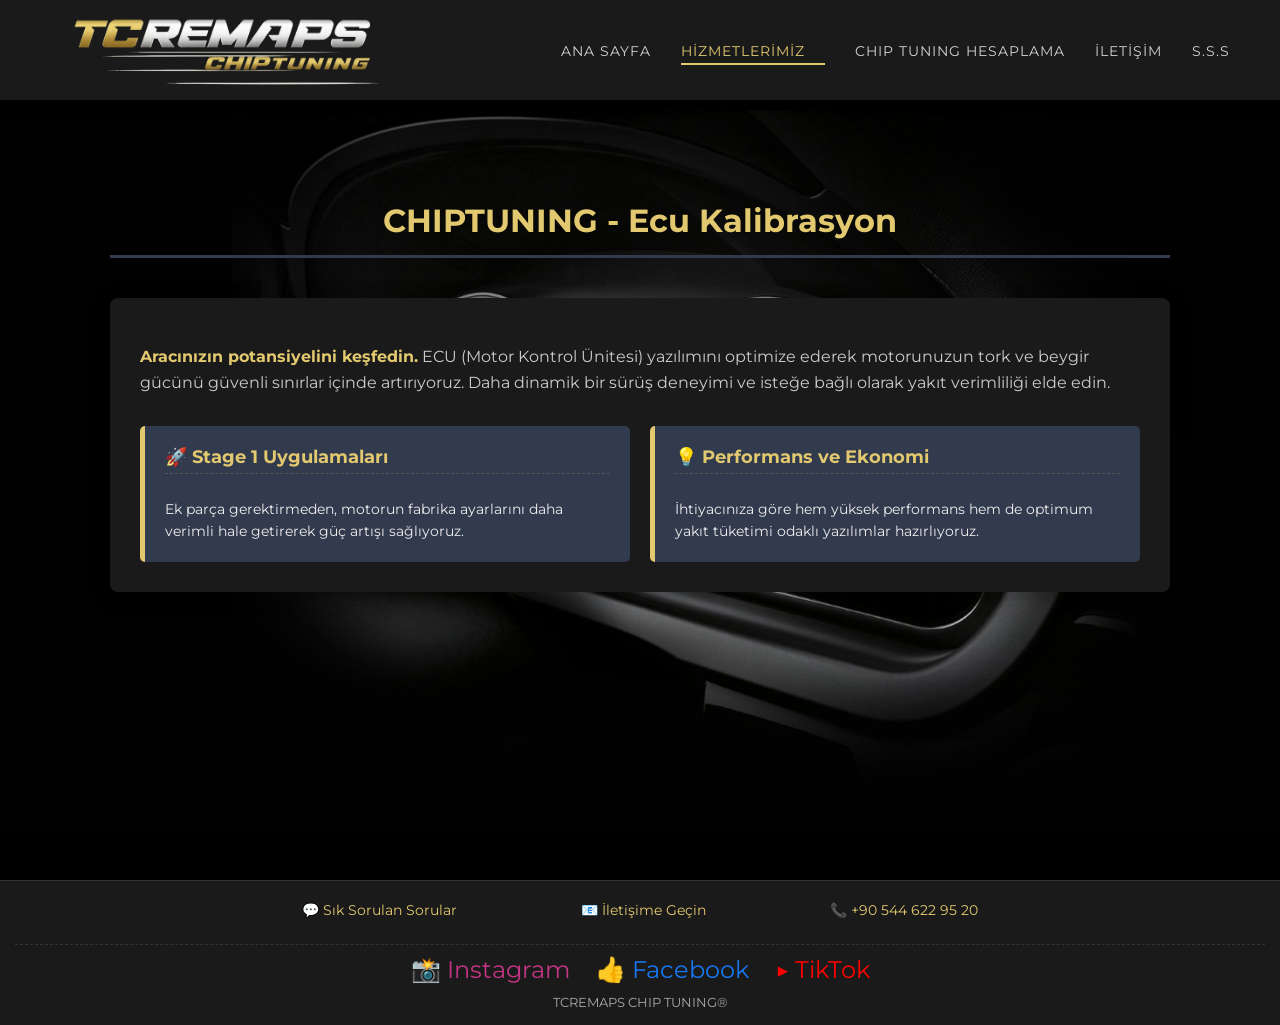
==== TCremaps/chiptuning.html @ 3da79489 "Add files via upload" ====
<!DOCTYPE html>
<html lang="tr">
<head>
    <meta charset="UTF-8">
    <meta name="viewport" content="width=device-width, initial-scale=1.0">
    <title>CHIPTUNING - TCREMAPS</title>
    <link rel="stylesheet" href="style.css">
    <link href="https://fonts.googleapis.com/css2?family=Montserrat:wght@400;700&display=swap" rel="stylesheet">
</head>
<body>

<header class="main-header">
    <div class="logo">
        <img src="logo.png" alt="TCREMAPS CHIPTUNING Logo" class="tc-remaps-logo">
    </div>
    <nav class="main-nav">
        <ul>
            <li><a href="index.html">ANA SAYFA</a></li>
            <li class="dropdown">
                <a href="javascript:void(0)" class="dropbtn current-page">HİZMETLERİMİZ</a>
                <div class="dropdown-content">
                    <a href="chiptuning.html">CHIPTUNING</a>
                    <a href="dsg-tuning.html">DSG TUNING</a>
                    <a href="dtc-ariza-cozumu.html">DTC Arıza Çözümü</a>
                    <a href="hiz-limit-cozumu.html">Hız Limit Çözümü</a>
                    <a href="rev-limiter.html">Rev Limiter</a>
                    <a href="popcorn.html">Popcorn</a>
                    <a href="pop-bangs.html">Pop&Bangs</a>
                    <a href="launch-control.html">Launch Control</a>
                    <a href="egzoz-emisyon-ariza.html">Egzoz Emisyon Arıza Çözümleri</a>
                </div>
            </li>
            <li><a href="index.html#ecuCalculateTool">CHIP TUNING HESAPLAMA</a></li>
            <li><a href="iletisim.html">İLETİŞİM</a></li>
            <li><a href="sss.html">S.S.S</a></li>
        </ul>
    </nav>
</header>

<div class="container service-page">
    <h1 class="service-title">CHIPTUNING - Ecu Kalibrasyon</h1>
    <div class="service-content">
        <p><strong>Aracınızın potansiyelini keşfedin.</strong> ECU (Motor Kontrol Ünitesi) yazılımını optimize ederek motorunuzun tork ve beygir gücünü güvenli sınırlar içinde artırıyoruz. Daha dinamik bir sürüş deneyimi ve isteğe bağlı olarak yakıt verimliliği elde edin.</p>

        <div class="service-details">
            <div class="detail-box">
                <h4>🚀 Stage 1 Uygulamaları</h4>
                <p>Ek parça gerektirmeden, motorun fabrika ayarlarını daha verimli hale getirerek güç artışı sağlıyoruz.</p>
            </div>
            <div class="detail-box">
                <h4>💡 Performans ve Ekonomi</h4>
                <p>İhtiyacınıza göre hem yüksek performans hem de optimum yakıt tüketimi odaklı yazılımlar hazırlıyoruz.</p>
            </div>
        </div>

    </div>
</div>

<footer style="padding: 15px; text-align: center; margin-top: 30px;">
    <div class="footer-links">
        <div><a href="#">💬 Sık Sorulan Sorular</a></div>
        <div><a href="iletisim.html">📧 İletişime Geçin</a></div>
        <div>📞 +90 544 622 95 20</div>
    </div>

    <div class="social-links" style="margin-top: 20px; font-size: 24px;">
        <a href="https://www.instagram.com/tcremaps/" target="_blank" style="color: #c13584; margin: 0 10px;">📸 Instagram</a>
        <a href="https://www.facebook.com/tcremaps" target="_blank" style="color: #1877f2; margin: 0 10px;">👍 Facebook</a>
        <a href="https://www.tiktok.com/@tc.remaps?_r=1&_t=ZS-91EcDNfLq42" target="_blank" style="color: #ff0000; margin: 0 10px;">▶️ TikTok</a>
    </div>

    <small style="display: block; margin-top: 10px; color: #aaa;">TCREMAPS CHIP TUNING®</small>
</footer>

</body>
</html>
---- TCremaps/style.css ----
/* Ana Renk Paleti */
:root {
    --bg-dark: #121212; /* Arkaplanın üzerine gelecek katman rengine yakın */
    --bg-header: #1A1A1A; /* Header & Koyu Bölüm Arkaplanı */
    --accent-gold: #e2c86e; /* Ana Vurgu Rengi: Altın Sarısı */
    --text-light: #ffffff; /* Okunabilirlik için beyaz */
    --box-bg: #323a4e; /* Kutu/Özellik Arkaplanı */
}

/* GENEL SIFIRLAMA VE BOX MODEL KURALI */
*, *::before, *::after {
    box-sizing: border-box; /* Padding ve border'ı genişliğin içine dahil eder */
}

/* Genel Stil Ayarları */
body {
    font-family: 'Montserrat', Arial, sans-serif;
    /* --- ARKA PLAN STİLLERİ --- */
    background-image: url('header.png');
    background-size: cover;
    background-attachment: fixed;
    background-color: var(--bg-dark);
    /* -------------------------- */

    color: var(--text-light);
    margin: 0;
    padding: 0;
    padding-top: 100px; /* Sabit Header için boşluk */
}

a {
    text-decoration: none;
    color: var(--text-light);
}

/* --- HEADER STİLLERİ --- */

.main-header {
    background-color: var(--bg-header);
    position: fixed;
    top: 0;
    left: 0;
    width: 100%;
    /* BÜYÜK EKRANLAR İÇİN DÜZELTİLMİŞ PADDING: Üst/Alt: 10px, Sağ/Sol: 50px */
    padding: 10px 50px;
    display: flex;
    justify-content: space-between;
    align-items: center;
    box-shadow: 0 2px 10px rgba(0, 0, 0, 0.5);
    z-index: 1000;
}

.logo img.tc-remaps-logo {
    max-height: 80px;
    width: auto;
    display: block;
}

/* Navigasyon ve Menü */
.main-nav ul {
    list-style: none;
    margin: 0;
    padding: 0;
    display: flex;
    align-items: center;
}

.main-nav li {
    margin-left: 30px; /* Büyük ekran li boşluğu */
}

.main-nav a {
    text-decoration: none;
    color: var(--text-light);
    font-size: 14px;
    font-weight: 400;
    letter-spacing: 1px;
    padding-bottom: 5px;
    position: relative;
    opacity: 0.8;
    transition: opacity 0.3s, color 0.3s;
    text-transform: uppercase;
}

.main-nav a:hover,
.main-nav a.dropbtn:hover {
    opacity: 1;
    color: var(--accent-gold);
}

/* Alt Çizgi Vurgusu */
.main-nav a::after {
    content: '';
    position: absolute;
    bottom: 0;
    left: 0;
    width: 0;
    height: 2px;
    background-color: var(--accent-gold);
    transition: width 0.3s ease-out;
}

.main-nav a:hover::after,
.main-nav .current-page::after { /* current-page için de alt çizgi vurgusu eklendi */
    width: 100%;
}

/* --- DROPDOWN MENÜ STİLLERİ --- */

.dropdown {
    position: relative;
    display: inline-block;
}

.dropdown-content {
    display: none;
    position: absolute;
    background-color: var(--bg-header);
    min-width: 200px;
    box-shadow: 0px 8px 16px 0px rgba(0,0,0,0.7);
    z-index: 1001;
    top: calc(100% + 1px);
    right: 0;
    text-align: left;
    border: 1px solid #333;
    border-top: none;
}

.dropdown-content a {
    color: var(--text-light);
    padding: 12px 16px;
    display: block;
    font-size: 13px;
    text-transform: none;
    opacity: 1;
}

.dropdown-content a:hover {
    background-color: var(--box-bg);
    color: var(--accent-gold);
}

/* Hover ile gösterme (saf CSS ile dropdown açma) */
.dropdown:hover .dropdown-content {
    display: block;
}

.main-nav .dropbtn {
    padding-right: 20px;
}

/* --- ANA İÇERİK STİLLERİ --- */

.container {
    max-width: 1100px;
    margin: 30px auto;
    padding: 0 20px;
}

/* Ana Özellikler (Grid) */
.features {
    display: grid;
    grid-template-columns: repeat(auto-fit, minmax(200px, 1fr));
    gap: 15px;
    margin-bottom: 40px;
    text-align: center;
}

.feature-box {
    background-color: var(--box-bg);
    padding: 20px;
    border-radius: 5px;
    font-size: 15px;
    display: flex;
    flex-direction: column;
    align-items: center;
    transition: background-color 0.3s;
    border-left: 3px solid var(--accent-gold);
}

.feature-box:hover {
    background-color: #3e4860;
}

.feature-box strong {
    margin-top: 5px;
    color: var(--accent-gold);
    font-weight: 700;
}

/* Tuning Hesaplama Alanı (Sadece index.html için) */
.tuning-calculator-section {
    background-color: var(--bg-header);
    padding: 30px;
    border-radius: 5px;
    margin-bottom: 40px;
}

.tuning-calculator-section h3 {
    border-bottom: 2px solid var(--box-bg);
    padding-bottom: 10px;
    margin-bottom: 20px;
    color: var(--accent-gold);
    text-align: center;
    font-size: 24px;
}

#ecuCalculateTool {
    margin-top: 20px;
    min-height: 50px;
}



/* --- FOOTER STİLLERİ --- */

footer {
    background-color: var(--bg-header);
    padding: 20px 15px;
    text-align: center;
    margin-top: 30px;
    border-top: 1px solid #333;
}

.footer-links {
    display: flex;
    justify-content: space-around;
    max-width: 800px;
    margin: 0 auto 15px auto;
    flex-wrap: wrap;
}

.footer-links div {
    padding: 5px 10px;
}

.footer-links a, .footer-links div {
    color: var(--accent-gold) !important;
    font-size: 14px;
    transition: color 0.3s;
}

.footer-links a:hover {
    color: var(--text-light) !important;
}


/* --- HİZMET SAYFALARI (SERVICE PAGES) İÇERİK STİLLERİ --- */

/* Aktif Sayfa Vurgusu */
.main-nav .dropdown .current-page {
    color: var(--accent-gold) !important;
    opacity: 1 !important;
}

/* Sayfa İçeriği Düzeni */
.service-page {
    padding-top: 50px; /* İçeriği header'ın altına taşır */
    min-height: 80vh;
}

.service-title {
    color: var(--accent-gold);
    text-align: center;
    font-size: 32px;
    margin-bottom: 40px;
    padding-bottom: 15px;
    border-bottom: 3px solid var(--box-bg);
}

.service-content {
    background-color: var(--bg-header);
    padding: 30px;
    border-radius: 8px;
    box-shadow: 0 4px 20px rgba(0, 0, 0, 0.3);
}

.service-content p {
    font-size: 16px;
    line-height: 1.6;
    margin-bottom: 25px;
    color: #ccc;
}

.service-content strong {
    color: var(--accent-gold);
    font-weight: 700;
}

.service-details {
    display: grid;
    grid-template-columns: repeat(auto-fit, minmax(280px, 1fr));
    gap: 20px;
    margin-top: 30px;
}

.detail-box {
    background-color: var(--box-bg);
    padding: 20px;
    border-radius: 5px;
    border-left: 5px solid var(--accent-gold);
}

.detail-box h4 {
    color: var(--accent-gold);
    margin-top: 0;
    font-size: 18px;
    border-bottom: 1px dashed #555;
    padding-bottom: 5px;
}

.detail-box p {
    font-size: 14px;
    margin-bottom: 0;
    color: #eee;
}

/* --- SOSYAL MEDYA STİLLERİ --- */

.social-links {
    margin-top: 20px;
    padding-top: 10px;
    border-top: 1px dashed #333; /* Footer'daki linklerden ayırmak için */
}

.social-links a {
    font-size: 24px; /* Simge boyutu */
    margin: 0 15px;
    transition: transform 0.3s ease;
    display: inline-block;
}

.social-links a:hover {
    transform: scale(1.1); /* Hover'da hafif büyütme efekti */
}

/* --- CHIP TUNING BİLGİLENDİRME ALANI STİLLERİ --- */

.chip-tuning-info-section {
    background-color: var(--bg-header);
    padding: 30px;
    border-radius: 5px;
    margin-top: 40px;
    margin-bottom: 40px;
    box-shadow: 0 4px 10px rgba(0, 0, 0, 0.2);
}

.chip-tuning-info-section .info-title {
    color: var(--accent-gold);
    text-align: center;
    font-size: 24px;
    border-bottom: 2px solid var(--box-bg);
    padding-bottom: 10px;
    margin-bottom: 30px;
}

.info-content-grid {
    display: grid;
    grid-template-columns: 1fr 1fr;
    gap: 20px;
}

.info-box {
    background-color: var(--box-bg);
    padding: 20px;
    border-radius: 5px;
    border-left: 4px solid var(--accent-gold);
}

.info-box h4 {
    color: var(--text-light);
    font-size: 18px;
    margin-top: 0;
    margin-bottom: 10px;
}

.info-box p {
    font-size: 15px;
    line-height: 1.5;
    color: #ccc;
}

.info-box strong {
    color: var(--accent-gold);
}

/* Mobil uyumluluk (768px altı) */
@media (max-width: 768px) {
    .info-content-grid {
        grid-template-columns: 1fr; /* Mobil cihazlarda tek sütun */
    }
}

/* ============== MOBİL UYUMLULUK ============== */
@media (max-width: 768px) {
    .main-header {
        /* Taşma sorununu çözmek için padding azaltıldı */
        padding: 10px 5px;
        flex-direction: column;
        align-items: center;
        position: static; /* Mobil cihazlarda header'ı kaydırılabilir yapar */
    }
    body {
        padding-top: 0;
    }

    .main-nav ul {
        justify-content: center;
        flex-wrap: wrap;
        margin-top: 10px;
    }

    .main-nav li {
        /* Taşma sorununu çözmek için öğe arası boşluk azaltıldı */
        margin: 5px 8px;
    }

    .main-nav a {
        /* Yazı boyutu küçültülerek alandan tasarruf edildi */
        font-size: 13px;
        padding-bottom: 3px;
    }

    .logo img.tc-remaps-logo {
        max-height: 40px;
    }

    .container {
        padding: 0 15px;
    }

    /* Mobil grid düzenlemeleri */
    .features {
        gap: 10px;
    }

    .power-grid {
        grid-template-columns: repeat(2, 1fr);
    }

    .diff-grid {
        grid-template-columns: 1fr;
    }

    .footer-links {
        flex-direction: column;
        gap: 10px;
    }

    .service-title {
        font-size: 24px;
    }
    .service-content {
        padding: 20px;
    }
    .service-details {
        grid-template-columns: 1fr;
    }
}
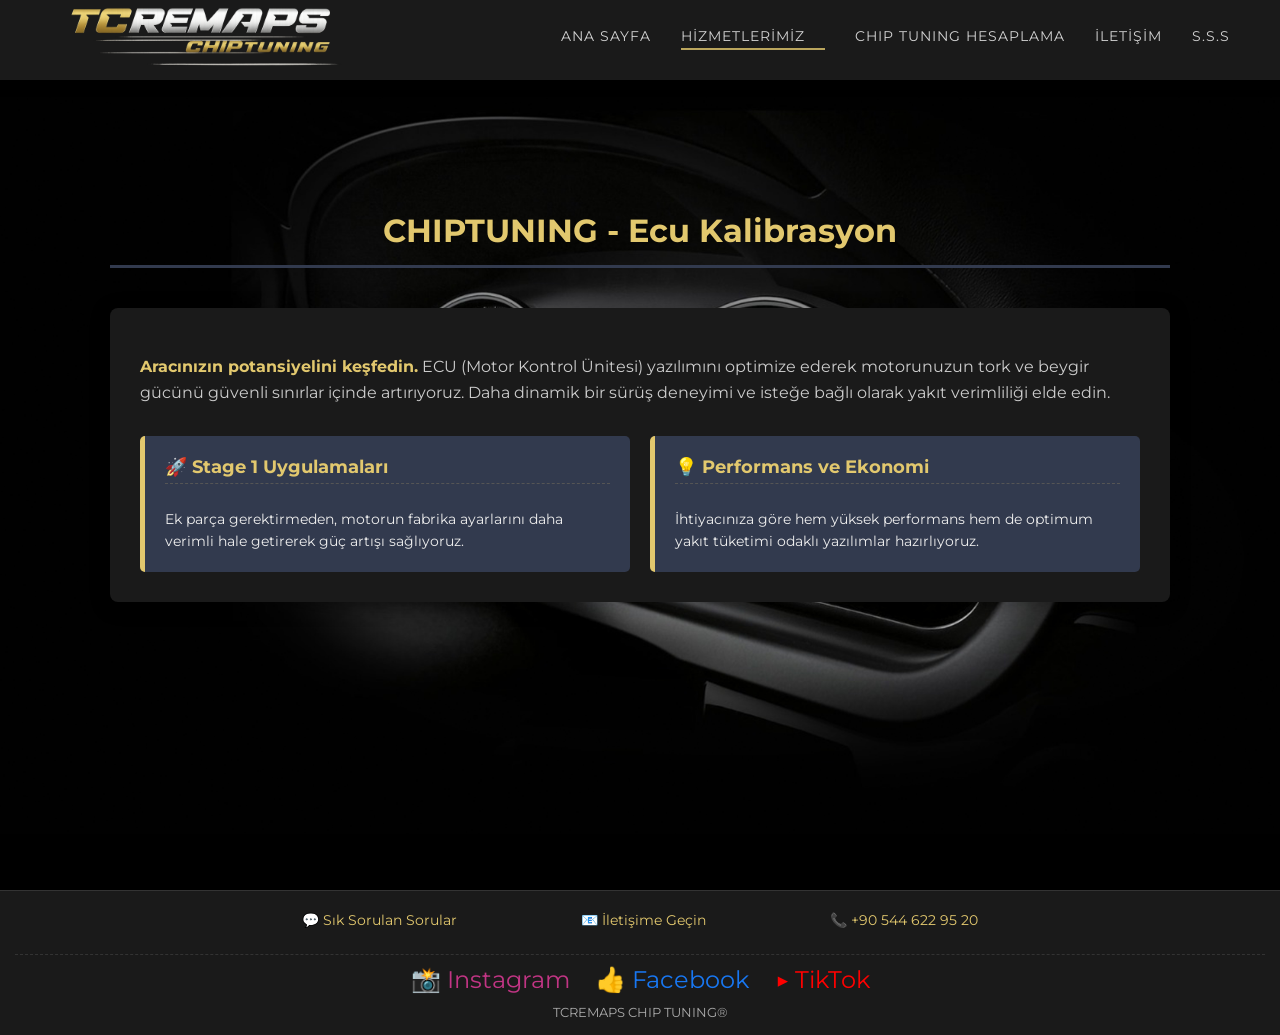
==== commit b0f2b68d: "mobil uyumluluk güncellendi" ====
--- a/TCremaps/chiptuning.html
+++ b/TCremaps/chiptuning.html
@@ -13,6 +13,12 @@
     <div class="logo">
         <img src="logo.png" alt="TCREMAPS CHIPTUNING Logo" class="tc-remaps-logo">
     </div>
+
+    <input type="checkbox" id="menu-toggle">
+
+    <label for="menu-toggle" class="menu-icon">
+        <span></span> <span></span> <span></span> </label>
+
     <nav class="main-nav">
         <ul>
             <li><a href="index.html">ANA SAYFA</a></li>
--- a/TCremaps/style.css
+++ b/TCremaps/style.css
@@ -1,31 +1,29 @@
 /* Ana Renk Paleti */
 :root {
-    --bg-dark: #121212; /* Arkaplanın üzerine gelecek katman rengine yakın */
-    --bg-header: #1A1A1A; /* Header & Koyu Bölüm Arkaplanı */
-    --accent-gold: #e2c86e; /* Ana Vurgu Rengi: Altın Sarısı */
-    --text-light: #ffffff; /* Okunabilirlik için beyaz */
-    --box-bg: #323a4e; /* Kutu/Özellik Arkaplanı */
-}
-
-/* GENEL SIFIRLAMA VE BOX MODEL KURALI */
+    --bg-dark: #121212;
+    --bg-header: #1A1A1A;
+    --accent-gold: #e2c86e;
+    --text-light: #ffffff;
+    --box-bg: #323a4e;
+}
+
+/* GENEL SIFIRLAMA */
 *, *::before, *::after {
-    box-sizing: border-box; /* Padding ve border'ı genişliğin içine dahil eder */
+    box-sizing: border-box;
 }
 
 /* Genel Stil Ayarları */
 body {
     font-family: 'Montserrat', Arial, sans-serif;
-    /* --- ARKA PLAN STİLLERİ --- */
     background-image: url('header.png');
     background-size: cover;
     background-attachment: fixed;
     background-color: var(--bg-dark);
-    /* -------------------------- */
-
     color: var(--text-light);
     margin: 0;
     padding: 0;
-    padding-top: 100px; /* Sabit Header için boşluk */
+    /* Masaüstü için varsayılan boşluk */
+    padding-top: 110px;
 }
 
 a {
@@ -41,17 +39,21 @@
     top: 0;
     left: 0;
     width: 100%;
-    /* BÜYÜK EKRANLAR İÇİN DÜZELTİLMİŞ PADDING: Üst/Alt: 10px, Sağ/Sol: 50px */
-    padding: 10px 50px;
+    /* iPhone Çentik ve Dynamic Island Uyumu */
+    padding-top: env(safe-area-inset-top, 10px);
+    padding-bottom: 10px;
+    padding-left: 50px;
+    padding-right: 50px;
     display: flex;
     justify-content: space-between;
     align-items: center;
     box-shadow: 0 2px 10px rgba(0, 0, 0, 0.5);
     z-index: 1000;
+    min-height: 80px; /* Header yüksekliğini garantiye al */
 }
 
 .logo img.tc-remaps-logo {
-    max-height: 80px;
+    max-height: 70px; /* Masaüstünde biraz küçültüldü, taşmayı önlemek için */
     width: auto;
     display: block;
 }
@@ -66,7 +68,7 @@
 }
 
 .main-nav li {
-    margin-left: 30px; /* Büyük ekran li boşluğu */
+    margin-left: 30px;
 }
 
 .main-nav a {
@@ -101,7 +103,7 @@
 }
 
 .main-nav a:hover::after,
-.main-nav .current-page::after { /* current-page için de alt çizgi vurgusu eklendi */
+.main-nav .current-page::after {
     width: 100%;
 }
 
@@ -140,13 +142,53 @@
     color: var(--accent-gold);
 }
 
-/* Hover ile gösterme (saf CSS ile dropdown açma) */
 .dropdown:hover .dropdown-content {
     display: block;
 }
 
 .main-nav .dropbtn {
     padding-right: 20px;
+}
+
+/* --- MOBİL MENÜ CHECKBOX (IOS İÇİN TAM ÇÖZÜM) --- */
+/* Checkbox'ı boyutsuz ve görünmez yapıyoruz */
+#menu-toggle {
+    position: absolute;
+    top: 0;
+    left: 0;
+    width: 0;
+    height: 0;
+    margin: 0;
+    padding: 0;
+    opacity: 0;
+    visibility: hidden;
+    border: none;
+    outline: none;
+    -webkit-appearance: none; /* Safari Fix */
+    appearance: none;
+    z-index: -9999;
+    pointer-events: none; /* Tıklamayı engelle */
+}
+
+/* Hamburger İkonu (Varsayılan olarak gizli) */
+.menu-icon {
+    display: none;
+    cursor: pointer;
+    flex-direction: column;
+    justify-content: space-between;
+    width: 35px; /* Biraz daha büyütüldü */
+    height: 25px;
+    /* iOS'ta tıklama alanını iyileştirmek için: */
+    -webkit-tap-highlight-color: transparent;
+}
+
+.menu-icon span {
+    display: block;
+    height: 3px;
+    width: 100%;
+    background-color: var(--accent-gold);
+    border-radius: 3px;
+    transition: all 0.3s ease;
 }
 
 /* --- ANA İÇERİK STİLLERİ --- */
@@ -157,7 +199,6 @@
     padding: 0 20px;
 }
 
-/* Ana Özellikler (Grid) */
 .features {
     display: grid;
     grid-template-columns: repeat(auto-fit, minmax(200px, 1fr));
@@ -188,7 +229,6 @@
     font-weight: 700;
 }
 
-/* Tuning Hesaplama Alanı (Sadece index.html için) */
 .tuning-calculator-section {
     background-color: var(--bg-header);
     padding: 30px;
@@ -210,10 +250,7 @@
     min-height: 50px;
 }
 
-
-
 /* --- FOOTER STİLLERİ --- */
-
 footer {
     background-color: var(--bg-header);
     padding: 20px 15px;
@@ -244,18 +281,10 @@
     color: var(--text-light) !important;
 }
 
-
-/* --- HİZMET SAYFALARI (SERVICE PAGES) İÇERİK STİLLERİ --- */
-
-/* Aktif Sayfa Vurgusu */
-.main-nav .dropdown .current-page {
-    color: var(--accent-gold) !important;
-    opacity: 1 !important;
-}
-
-/* Sayfa İçeriği Düzeni */
+/* --- HİZMET VE BİLGİ SAYFASI STİLLERİ --- */
+
 .service-page {
-    padding-top: 50px; /* İçeriği header'ın altına taşır */
+    padding-top: 50px;
     min-height: 80vh;
 }
 
@@ -315,26 +344,22 @@
     color: #eee;
 }
 
-/* --- SOSYAL MEDYA STİLLERİ --- */
-
 .social-links {
     margin-top: 20px;
     padding-top: 10px;
-    border-top: 1px dashed #333; /* Footer'daki linklerden ayırmak için */
+    border-top: 1px dashed #333;
 }
 
 .social-links a {
-    font-size: 24px; /* Simge boyutu */
+    font-size: 24px;
     margin: 0 15px;
     transition: transform 0.3s ease;
     display: inline-block;
 }
 
 .social-links a:hover {
-    transform: scale(1.1); /* Hover'da hafif büyütme efekti */
-}
-
-/* --- CHIP TUNING BİLGİLENDİRME ALANI STİLLERİ --- */
+    transform: scale(1.1);
+}
 
 .chip-tuning-info-section {
     background-color: var(--bg-header);
@@ -384,76 +409,146 @@
     color: var(--accent-gold);
 }
 
-/* Mobil uyumluluk (768px altı) */
-@media (max-width: 768px) {
-    .info-content-grid {
-        grid-template-columns: 1fr; /* Mobil cihazlarda tek sütun */
-    }
-}
-
-/* ============== MOBİL UYUMLULUK ============== */
-@media (max-width: 768px) {
+/* ============== MOBİL UYUMLULUK (IPHONE 16 & TABLET) ============== */
+@media (max-width: 1024px) {
+
+    /* Header Yapısı: Logo Sola, İkon Sağa */
     .main-header {
-        /* Taşma sorununu çözmek için padding azaltıldı */
-        padding: 10px 5px;
+        /* iPhone'larda güvenli alan bırak */
+        padding-top: env(safe-area-inset-top, 15px);
+        padding-bottom: 15px;
+        padding-left: 20px;
+        padding-right: 20px;
+
+        flex-direction: row;
+        justify-content: space-between;
+        align-items: center;
+
+        /* Mobilde header'ı relative yapıyoruz ki Dynamic Island altında kalmasın */
+        position: relative;
+        height: auto;
+    }
+
+    /* Header relative olunca body'deki üst boşluğu sıfırlıyoruz */
+    body {
+        padding-top: 0;
+    }
+
+    /* Logonun boyutu */
+    .logo img.tc-remaps-logo {
+        max-height: 50px;
+    }
+
+    /* Hamburger İkonunu Görünür Yap */
+    .menu-icon {
+        display: flex;
+        z-index: 1002;
+    }
+
+    /* Navigasyon Menüsü */
+    .main-nav {
+        display: none; /* Varsayılan Gizli */
+        position: absolute;
+        top: 100%; /* Header'ın hemen altına yapış */
+        left: 0;
+        width: 100%;
+        background-color: var(--bg-header);
+        border-top: 1px solid #333;
+        box-shadow: 0 10px 20px rgba(0,0,0,0.9);
+        z-index: 1000;
+        animation: slideDown 0.3s ease forwards;
+    }
+
+    /* Menü Listesi */
+    .main-nav ul {
         flex-direction: column;
         align-items: center;
-        position: static; /* Mobil cihazlarda header'ı kaydırılabilir yapar */
-    }
-    body {
-        padding-top: 0;
-    }
-
-    .main-nav ul {
-        justify-content: center;
-        flex-wrap: wrap;
-        margin-top: 10px;
+        padding: 20px 0;
+        width: 100%;
     }
 
     .main-nav li {
-        /* Taşma sorununu çözmek için öğe arası boşluk azaltıldı */
-        margin: 5px 8px;
+        margin: 15px 0;
+        width: 100%;
+        text-align: center;
     }
 
     .main-nav a {
-        /* Yazı boyutu küçültülerek alandan tasarruf edildi */
-        font-size: 13px;
-        padding-bottom: 3px;
-    }
-
-    .logo img.tc-remaps-logo {
-        max-height: 40px;
-    }
-
+        font-size: 16px;
+        display: block;
+        padding: 12px;
+        width: 100%;
+        border-bottom: 1px solid rgba(255,255,255,0.05);
+    }
+
+    /* --- MENÜNÜN AÇILMA MANTIĞI (Checkbox Checked) --- */
+    #menu-toggle:checked ~ .main-nav {
+        display: block;
+    }
+
+    /* İkon Animasyonu (X şekli) */
+    #menu-toggle:checked ~ .menu-icon span:nth-child(1) {
+        transform: rotate(45deg) translate(6px, 8px);
+    }
+    #menu-toggle:checked ~ .menu-icon span:nth-child(2) {
+        opacity: 0;
+    }
+    #menu-toggle:checked ~ .menu-icon span:nth-child(3) {
+        transform: rotate(-45deg) translate(6px, -8px);
+    }
+
+    /* Dropdown Menü Mobilde Hep Görünür */
+    .dropdown-content {
+        position: static;
+        background-color: rgba(255,255,255,0.03);
+        box-shadow: none;
+        border: none;
+        display: block; /* Mobilde alt menüler açık gelsin */
+        width: 100%;
+        padding-left: 0;
+    }
+
+    .dropdown-content a {
+        padding-left: 30px; /* Alt menü olduğu belli olsun */
+        font-size: 12px;
+        color: #aaa;
+    }
+
+    /* Mobilde hover efektini kaldır (Dokunmatik ekran) */
+    .dropdown:hover .dropdown-content {
+        display: block;
+    }
+
+    /* Diğer Mobil Düzenlemeler */
     .container {
         padding: 0 15px;
     }
 
-    /* Mobil grid düzenlemeleri */
     .features {
         gap: 10px;
     }
 
-    .power-grid {
-        grid-template-columns: repeat(2, 1fr);
-    }
-
-    .diff-grid {
+    .info-content-grid,
+    .service-details {
         grid-template-columns: 1fr;
     }
 
     .footer-links {
         flex-direction: column;
-        gap: 10px;
+        gap: 15px;
     }
 
     .service-title {
         font-size: 24px;
     }
+
     .service-content {
         padding: 20px;
     }
-    .service-details {
-        grid-template-columns: 1fr;
-    }
+}
+
+/* Menü Açılış Animasyonu */
+@keyframes slideDown {
+    from { opacity: 0; transform: translateY(-10px); }
+    to { opacity: 1; transform: translateY(0); }
 }
